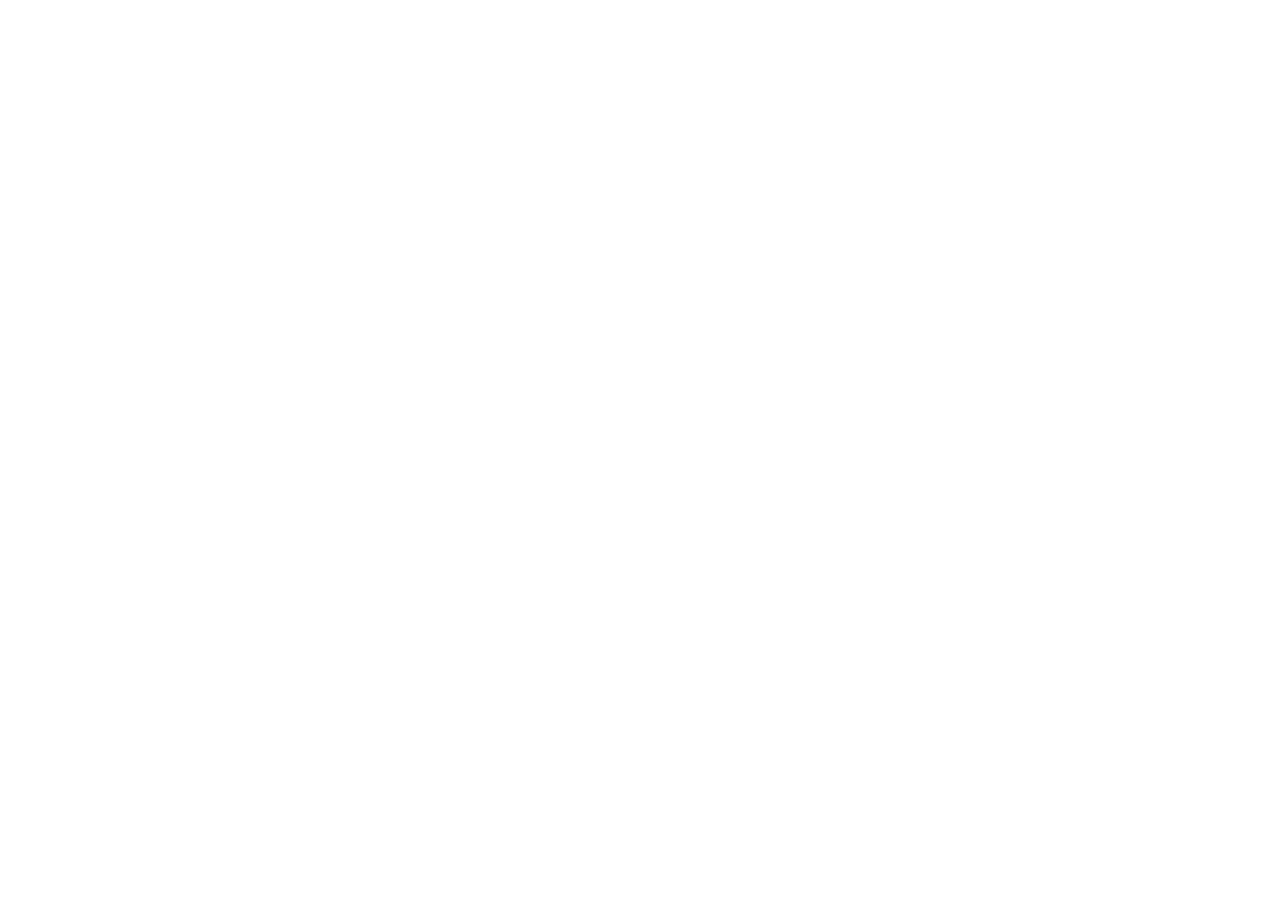
==== rockpaperscissors.html @ a7434a64 "Add files via upload" ====
<!DOCTYPE html>
<html>
<head>
  <meta charset="utf-8">
  <title>Rock Paper Scissors game</title>
</head>
<body>

  <script>

function computerplay(){
    var myArray = [
    "rock",
    "paper",
    "scissors"
    ];
    var randomItem = myArray[Math.floor(Math.random()*myArray.length)];
    console.log("The computer selected " + randomItem + ".");
    return randomItem;
    var computerSelection = randomItem;
}
//document.body.innerHTML = randomItem;

function playerplay(){
    const playerInput = window.prompt("Enter either rock,paper, or scissors. ");
    const playerSelection= playerInput.toLowerCase();
    console.log("You selected " + playerSelection + ".");
    return playerSelection;
}

function playRound(playerSelection, computerSelection){
var result = 0;
if ((playerSelection != "rock") && (playerSelection != "paper") && (playerSelection != "scissors")){
    result = 0;
    return result;
    console.log("No contest! You must play either rock, paper, or scissors. Check your spelling and try again.");
}else if (playerSelection == "rock") {
    if (computerSelection == "rock"){
        result = 0;
        return result;
        console.log("You tie! Rock neither beats or loses to rock.")
    } else if (computerSelection == "paper"){
        result = -1;
        return result;
        console.log("You lose! Rock loses to paper.")
    } else if (computerSelection == "scissors"){
        result = 1;
        return result;
        console.log("You win! Rock beats scissors!")
    }
}else if (playerSelection == "paper") {
    if (computerSelection == "rock"){
        result = 1;
        return result;
        console.log("You win! Paper beats rock.")
    } else if (computerSelection == "paper"){
        result = 0;
        return result;
        console.log("You tie! Paper neither beats or loses to paper.")
    } else if (computerSelection == "scissors"){
        result = -1;
        return result;
        console.log("You lose! Paper gets cut by scissors.")
    }
}else if (playerSelection == "scissors"){
    if (computerSelection == "rock"){
        result = -1;
        return result;
        console.log("You lose! Scissors gets crushed by rock.")
    } else if (computerSelection == "paper"){
        result = 1;
        return result;
        console.log("You win! Scissors cuts paper.")
    } else if (computerSelection == "scissors"){
        result = 0;
        return result;
        console.log("You tie! Scissors neither wins or loses to scissors.")
    }
}else{
    result = 0;
    return result;
    console.log("Something went wrong!")
}
}


//first check to see if the player selected either rock paper or scissors, if something other than those, then you tie, with message saying you need to play either rock paper or scissors
//if player played rock, and computer played rock, you tie 
//else if player played rock and computer played paper, you lose 
//else if player played rock and computer played scissors, you win

//else if player played paper and pc played rock, you win
//else if player played paper and pc played paper, you tie
//else if player played paper and pc played scissors, you lose 

//else if player played scissors and pc played rock, you lose 
//else if player played scissors and pc played paper, you win 
//else if player played scissors and pc played scissors, you tie 

//const playerInput = window.prompt("Enter either rock,paper, or scissors. ");
//const playerSelection= playerInput.toLowerCase();
//console.log("You selected " + playerSelection + ".");
var result = 0;
//var playerSelection = playerplay();
//var computerSelection = computerplay();
playRound(playerSelection,computerSelection);

function game(){
    //when starting a new game, reset the scores to zero for the player and the computer
    let playerWinCount = 0;
    let computerWinCount = 0;
// iterate for 5 rounds
    for (i=0;i<100; i++){
        playRound(playerSelection,computerSelection);
        if (result == 0){
            continue;
        }
        else if (result == 1){
            playerWinCount++;
        }
        else if (result == -1){
            computerWinCount++;
        }
        else{
            console.log("Something went wrong in the game for-loop")
            break;
        }
    }
    var computerSelection = computerplay();
    const playerInput = window.prompt("Enter either rock,paper, or scissors.");

}
game();
// playing a 5 round game , so winner is first to 3 
// start a win count for player and opponent 
// for loop until either player or opponent get 3 wins 
// FOR EACH ROUND: refresh the computer selection before playing 
// ask for input from the player 
//call the function playRound 
// If you win, add a point to player win count . 
// if you lose, add a point to computer win count 
// if you tie, no win count for either 
//loop again for a new round 
  </script>
</body>
</html>
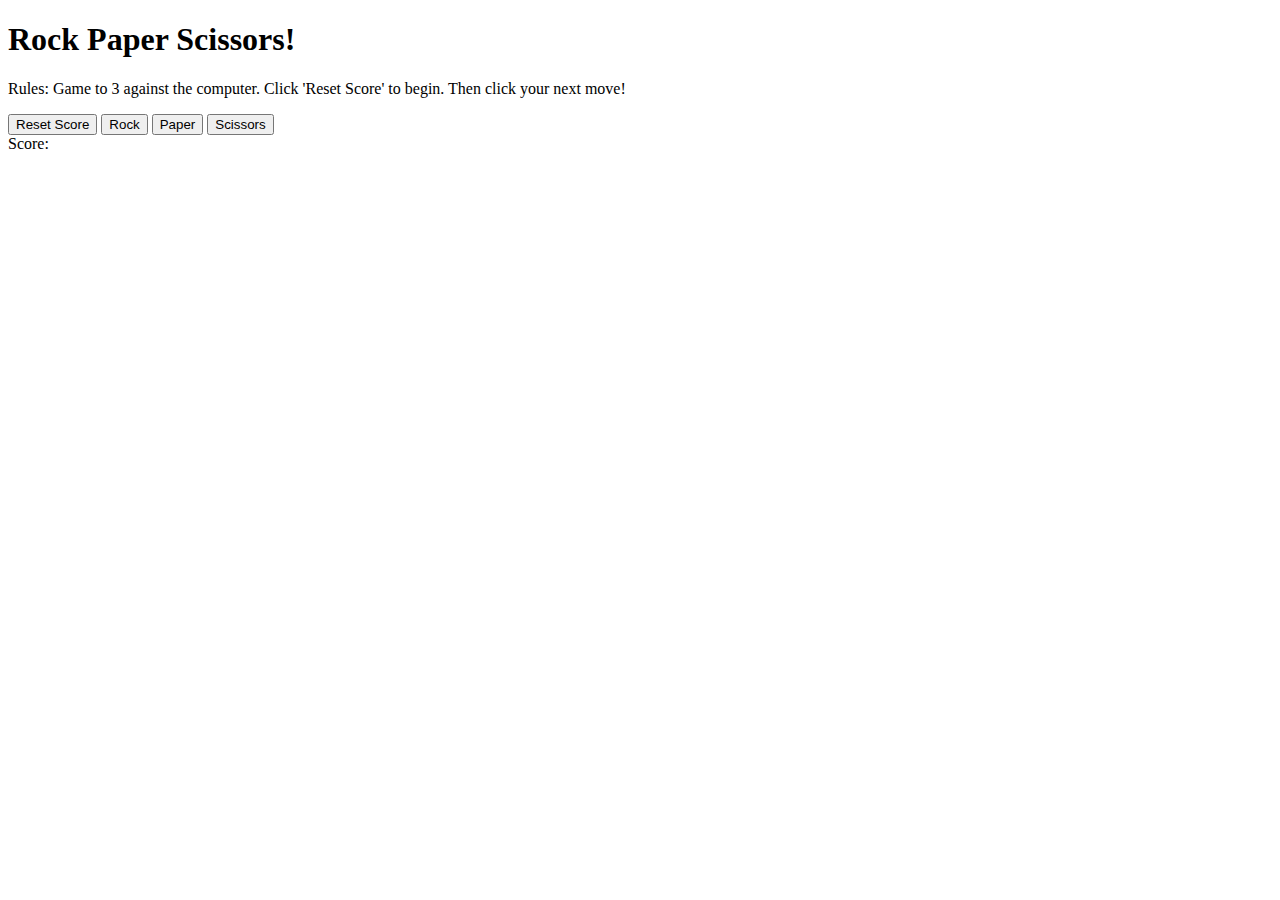
==== commit def56ee2: "Add files via upload" ====
--- a/rockpaperscissors.html
+++ b/rockpaperscissors.html
@@ -4,84 +4,228 @@
   <meta charset="utf-8">
   <title>Rock Paper Scissors game</title>
 </head>
+<h1>Rock Paper Scissors!</h1>
+<p>Rules: Game to 3 against the computer. Click 'Reset Score' to begin. Then click your next move! </p>
+
+
 <body>
 
+    <button type="button" id="resetBtn" >Reset Score</button>
+
+    <button type="button" id="myRockBtn" >Rock</button>
+    <button type="button" id="myPaperBtn" >Paper</button>
+    <button type="button" id="myScissorsBtn" >Scissors</button>
+
+    <div id="scorelabel">Score:</div>
+    <div id="score"> </div>
+
   <script>
-
-function computerplay(){
-    var myArray = [
-    "rock",
-    "paper",
-    "scissors"
-    ];
-    var randomItem = myArray[Math.floor(Math.random()*myArray.length)];
-    console.log("The computer selected " + randomItem + ".");
-    return randomItem;
-    var computerSelection = randomItem;
-}
+    var randomItem;
+    var computerWinCount = 0;
+    var playerWinCount = 0;
+
+    function computerplay(){
+        var myArray = [
+        "rock",
+        "paper",
+        "scissors"
+        ];
+        randomItem = myArray[Math.floor(Math.random()*myArray.length)];
+        console.log("The computer selected " + randomItem + ".");
+        return randomItem;
+    }
 //document.body.innerHTML = randomItem;
 
-function playerplay(){
-    const playerInput = window.prompt("Enter either rock,paper, or scissors. ");
-    const playerSelection= playerInput.toLowerCase();
-    console.log("You selected " + playerSelection + ".");
-    return playerSelection;
-}
-
-function playRound(playerSelection, computerSelection){
-var result = 0;
-if ((playerSelection != "rock") && (playerSelection != "paper") && (playerSelection != "scissors")){
-    result = 0;
-    return result;
-    console.log("No contest! You must play either rock, paper, or scissors. Check your spelling and try again.");
-}else if (playerSelection == "rock") {
-    if (computerSelection == "rock"){
+//function playerplay(){
+//    const playerInput = window.prompt("Enter either rock,paper, or scissors. ");
+//    const playerSelection= playerInput.toLowerCase();
+//    console.log("You selected " + playerSelection + ".");
+//    return playerSelection;
+//}
+
+    var result = 0; // this is declaring it globally so it can be used by the playRound function
+
+    function playRound(playerSelection, computerSelection){
+    if ((playerSelection != "rock") && (playerSelection != "paper") && (playerSelection != "scissors")){
+        console.log("No contest! You must play either rock, paper, or scissors. Check your spelling and try again.");
         result = 0;
         return result;
-        console.log("You tie! Rock neither beats or loses to rock.")
-    } else if (computerSelection == "paper"){
-        result = -1;
-        return result;
-        console.log("You lose! Rock loses to paper.")
-    } else if (computerSelection == "scissors"){
-        result = 1;
-        return result;
-        console.log("You win! Rock beats scissors!")
-    }
-}else if (playerSelection == "paper") {
-    if (computerSelection == "rock"){
-        result = 1;
-        return result;
-        console.log("You win! Paper beats rock.")
-    } else if (computerSelection == "paper"){
+    }else if (playerSelection == "rock") {
+        if (computerSelection == "rock"){
+            console.log("You tie! Rock neither beats or loses to rock.");
+            result = 0;
+            return result;
+        } else if (computerSelection == "paper"){
+            console.log("You lose! Rock loses to paper.");
+            result = -1;
+            return result;
+        } else if (computerSelection == "scissors"){
+            console.log("You win! Rock beats scissors!");
+            result = 1;
+            return result;
+        }
+    }else if (playerSelection == "paper") {
+        if (computerSelection == "rock"){
+            console.log("You win! Paper beats rock.");
+            result = 1;
+            return result;
+        } else if (computerSelection == "paper"){
+            console.log("You tie! Paper neither beats or loses to paper.");
+            result = 0;
+            return result;
+        } else if (computerSelection == "scissors"){
+        console.log("You lose! Paper gets cut by scissors.");
+            result = -1;
+            return result;
+    }
+    }else if (playerSelection == "scissors"){
+        if (computerSelection == "rock"){
+            console.log("You lose! Scissors gets crushed by rock.");
+            result = -1;
+            return result;
+        } else if (computerSelection == "paper"){
+        console.log("You win! Scissors cuts paper.");
+            result = 1;
+            return result;
+        } else if (computerSelection == "scissors"){
+            console.log("You tie! Scissors neither wins or loses to scissors.");
+            result = 0;
+            return result;
+        }
+    }else{
+        console.log("Something went wrong!")
         result = 0;
         return result;
-        console.log("You tie! Paper neither beats or loses to paper.")
-    } else if (computerSelection == "scissors"){
-        result = -1;
-        return result;
-        console.log("You lose! Paper gets cut by scissors.")
-    }
-}else if (playerSelection == "scissors"){
-    if (computerSelection == "rock"){
-        result = -1;
-        return result;
-        console.log("You lose! Scissors gets crushed by rock.")
-    } else if (computerSelection == "paper"){
-        result = 1;
-        return result;
-        console.log("You win! Scissors cuts paper.")
-    } else if (computerSelection == "scissors"){
-        result = 0;
-        return result;
-        console.log("You tie! Scissors neither wins or loses to scissors.")
-    }
-}else{
-    result = 0;
-    return result;
-    console.log("Something went wrong!")
-}
-}
+    }
+    }
+
+
+
+
+    function resetScore(){
+        playerWinCount = 0;
+        computerWinCount = 0;
+        document.getElementById("score").innerHTML = playerWinCount + "-" + computerWinCount;
+        console.log("The score has been reset. Player Score:"+ playerWinCount + "// Computer Score:" + computerWinCount)
+        alert("Click on the rock,paper, or scissors button.")
+    }
+
+
+    function playRock(){
+        const playerSelection = "rock";
+        console.log("You selected " + playerSelection + ".");
+        computerplay();
+        const computerSelection = randomItem;
+        if (computerSelection == "rock"){
+            console.log("You tie a round! Rock neither beats or loses to rock.");
+        
+        } else if (computerSelection == "paper"){
+         console.log("You lose a round! Rock loses to paper.");
+            computerWinCount++;
+            document.getElementById("score").innerHTML = playerWinCount + "-" + computerWinCount;
+            if (playerWinCount == 3){
+                console.log("You win!")
+                alert("You win!");
+            }else if (computerWinCount == 3){
+                console.log("You lose!")
+                alert("You lose!");
+            } else {
+                console.log("No winner yet. Keep going!")
+            }
+        } else if (computerSelection == "scissors"){
+            console.log("You win a round! Rock beats scissors!");
+            playerWinCount++;
+            document.getElementById("score").innerHTML = playerWinCount + "-" + computerWinCount;
+            if (playerWinCount == 3){
+                console.log("You win!")
+                alert("You win!");
+            }else if (computerWinCount == 3){
+                console.log("You lose!")
+                alert("You lose!");
+            } else {
+                console.log("No winner yet. Keep going!")
+            }
+        }
+    }
+
+
+    function playPaper(){
+        const playerSelection = "paper";
+        console.log("You selected " + playerSelection + ".");
+        computerplay();
+        const computerSelection = randomItem;
+        if (computerSelection == "rock"){
+            console.log("You win a round! Paper beats rock.");
+            playerWinCount++;
+            document.getElementById("score").innerHTML = playerWinCount + "-" + computerWinCount;
+            if (playerWinCount == 3){
+                console.log("You win!")
+                alert("You win!");
+            }else if (computerWinCount == 3){
+                console.log("You lose!")
+                alert("You lose!");
+            } else {
+                console.log("No winner yet. Keep going!")
+            }
+        } else if (computerSelection == "paper"){
+            console.log("You tie a round! Paper neither beats or loses to paper.");
+        } else if (computerSelection == "scissors"){
+            console.log("You lose a round! Paper gets cut by scissors.");
+            computerWinCount++;
+            document.getElementById("score").innerHTML = playerWinCount + "-" + computerWinCount;
+            if (playerWinCount == 3){
+                console.log("You win!")
+                alert("You win!");
+            }else if (computerWinCount == 3){
+                console.log("You lose!")
+                alert("You lose!");
+            } else {
+                console.log("No winner yet. Keep going!")
+            }
+    }
+    }
+
+    function playScissors(){
+        const playerSelection = "scissors";
+        console.log("You selected " + playerSelection + ".");
+        computerplay();
+        const computerSelection = randomItem;
+        if (computerSelection == "rock"){
+            console.log("You lose a round! Scissors loses to rock.")
+            computerWinCount++;
+            document.getElementById("score").innerHTML = playerWinCount + "-" + computerWinCount;
+            if (playerWinCount == 3){
+                console.log("You win!")
+                alert("You win!");
+            }else if (computerWinCount == 3){
+                console.log("You lose!")
+                alert("You lose!");
+            } else {
+                console.log("No winner yet. Keep going!")
+            }
+        }else if(computerSelection == "paper"){
+            console.log("You win a round! Scissors beats paper.")
+            playerWinCount++;
+            document.getElementById("score").innerHTML = playerWinCount + "-" + computerWinCount;
+            if (playerWinCount == 3){
+                console.log("You win!")
+                alert("You win!");
+            }else if (computerWinCount == 3){
+                console.log("You lose!")
+                alert("You lose!");
+            } else {
+                console.log("No winner yet. Keep going!")
+            }
+        }
+    } 
+
+    document.getElementById("resetBtn").addEventListener("click", resetScore);
+    document.getElementById("myRockBtn").addEventListener("click", playRock);
+    document.getElementById("myPaperBtn").addEventListener("click", playPaper);
+    document.getElementById("myScissorsBtn").addEventListener("click", playScissors);
+
+
+
 
 
 //first check to see if the player selected either rock paper or scissors, if something other than those, then you tie, with message saying you need to play either rock paper or scissors
@@ -100,37 +244,41 @@
 //const playerInput = window.prompt("Enter either rock,paper, or scissors. ");
 //const playerSelection= playerInput.toLowerCase();
 //console.log("You selected " + playerSelection + ".");
-var result = 0;
-//var playerSelection = playerplay();
-//var computerSelection = computerplay();
-playRound(playerSelection,computerSelection);
+
 
 function game(){
     //when starting a new game, reset the scores to zero for the player and the computer
     let playerWinCount = 0;
     let computerWinCount = 0;
-// iterate for 5 rounds
-    for (i=0;i<100; i++){
+// iterate until either playerWinCount or computerWinCount is 3. 
+    while(playerWinCount != 3 && computerWinCount != 3 ){
+        let playerSelection = playerplay();
+        let computerSelection = computerplay();
         playRound(playerSelection,computerSelection);
         if (result == 0){
             continue;
         }
         else if (result == 1){
             playerWinCount++;
+            console.log("Player Score:"+ playerWinCount + "// Computer Score:" + computerWinCount)
         }
         else if (result == -1){
             computerWinCount++;
+            console.log("Player Score:"+ playerWinCount + "// Computer Score:" + computerWinCount)
         }
         else{
             console.log("Something went wrong in the game for-loop")
             break;
         }
     }
-    var computerSelection = computerplay();
-    const playerInput = window.prompt("Enter either rock,paper, or scissors.");
-
+    if (playerWinCount === 3){
+        console.log("You win!")
+    } else if (computerWinCount === 3){
+        console.log("You lose!")
+    }
 }
-game();
+
+// game();
 // playing a 5 round game , so winner is first to 3 
 // start a win count for player and opponent 
 // for loop until either player or opponent get 3 wins 
